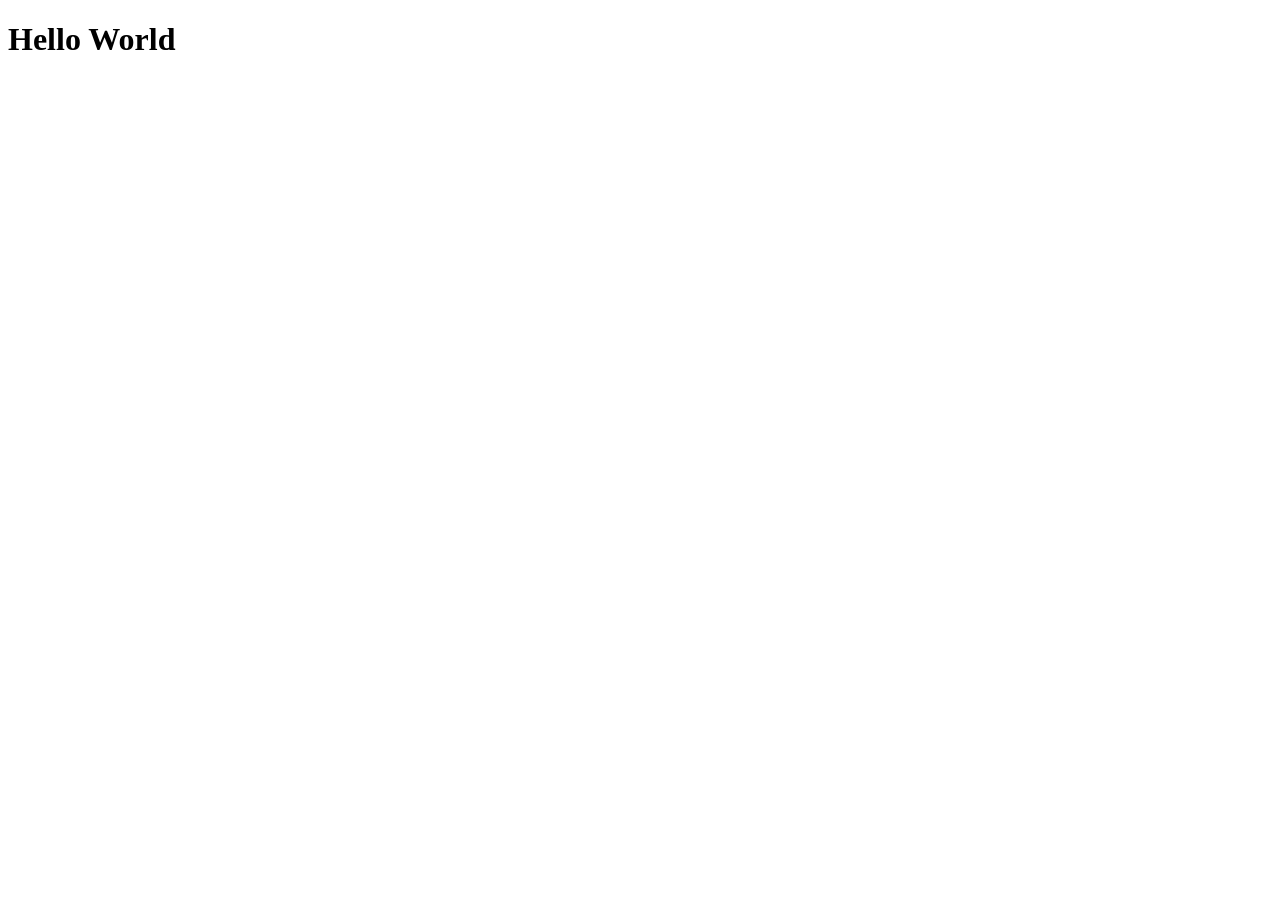
==== src/index.html @ 950a559a "Project Strcuture" ====
<!DOCTYPE html>
<html lang="en">
	<head>
		<meta charset="UTF-8" />
		<meta name="viewport" content="width=device-width, initial-scale=1.0" />
		<link rel="stylesheet" href="./style.css" />
		<title>TP INFOVIS</title>
	</head>
	<body>
		<h1>Hello World</h1>
	</body>
	<script src="./script.js" defer></script>
</html>
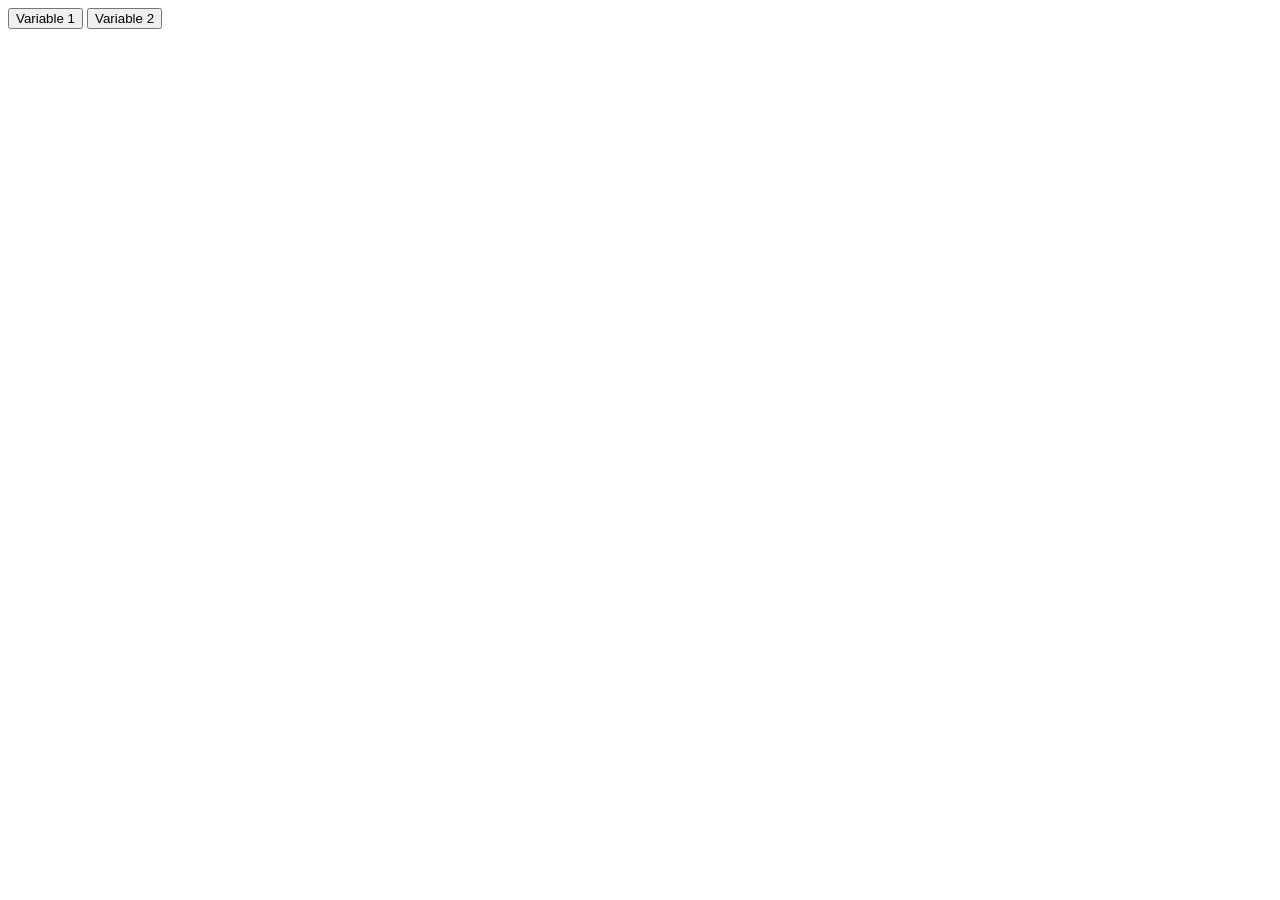
==== commit 59049d55: "data preparation for stacked bar chart" ====
--- a/src/index.html
+++ b/src/index.html
@@ -1,13 +1,99 @@
+<!-- Code from d3-graph-gallery.com -->
 <!DOCTYPE html>
-<html lang="en">
-	<head>
-		<meta charset="UTF-8" />
-		<meta name="viewport" content="width=device-width, initial-scale=1.0" />
-		<link rel="stylesheet" href="./style.css" />
-		<title>TP INFOVIS</title>
-	</head>
-	<body>
-		<h1>Hello World</h1>
-	</body>
-	<script src="./script.js" defer></script>
-</html>
+<meta charset="utf-8" />
+
+<!-- Load d3.js -->
+<script src="https://d3js.org/d3.v4.js"></script>
+
+<!-- Add 2 buttons -->
+<button onclick="update(data1)">Variable 1</button>
+<button onclick="update(data2)">Variable 2</button>
+
+<!-- Create a div where the graph will take place -->
+<div id="my_dataviz"></div>
+
+<script>
+	// create 2 data_set
+	var data1 = [
+		{ group: "A", value: 4 },
+		{ group: "Bddd", value: 16 },
+		{ group: "C", value: 8 },
+	];
+
+	var data2 = [
+		{ group: "A", value: 7 },
+		{ group: "B", value: 1 },
+		{ group: "C", value: 20 },
+		{ group: "D", value: 10 },
+	];
+
+	// set the dimensions and margins of the graph
+	var margin = { top: 30, right: 30, bottom: 70, left: 60 },
+		width = 460 - margin.left - margin.right,
+		height = 400 - margin.top - margin.bottom;
+
+	// append the svg object to the body of the page
+	var svg = d3
+		.select("#my_dataviz")
+		.append("svg")
+		.attr("width", width + margin.left + margin.right)
+		.attr("height", height + margin.top + margin.bottom)
+		.append("g")
+		.attr("transform", "translate(" + margin.left + "," + margin.top + ")");
+
+	// Initialize the X axis
+	var x = d3.scaleBand().range([0, width]).padding(0.2);
+	var xAxis = svg
+		.append("g")
+		.attr("transform", "translate(0," + height + ")");
+
+	// Initialize the Y axis
+	var y = d3.scaleLinear().range([height, 0]);
+	var yAxis = svg.append("g").attr("class", "myYaxis");
+
+	// A function that create / update the plot for a given variable:
+	function update(data) {
+		// Update the X axis
+		x.domain(
+			data.map(function (d) {
+				return d.group;
+			})
+		);
+		xAxis.call(d3.axisBottom(x));
+
+		// Update the Y axis
+		y.domain([
+			0,
+			d3.max(data, function (d) {
+				return d.value;
+			}),
+		]);
+		yAxis.transition().duration(1000).call(d3.axisLeft(y));
+
+		// Create the u variable
+		var u = svg.selectAll("rect").data(data);
+
+		u.enter()
+			.append("rect") // Add a new rect for each new elements
+			.merge(u) // get the already existing elements as well
+			.transition() // and apply changes to all of them
+			.duration(1000)
+			.attr("x", function (d) {
+				return x(d.group);
+			})
+			.attr("y", function (d) {
+				return y(d.value);
+			})
+			.attr("width", x.bandwidth())
+			.attr("height", function (d) {
+				return height - y(d.value);
+			})
+			.attr("fill", "#69b3a2");
+
+		// If less group in the new dataset, I delete the ones not in use anymore
+		u.exit().remove();
+	}
+
+	// Initialize the plot with the first dataset
+	update(data1);
+</script>
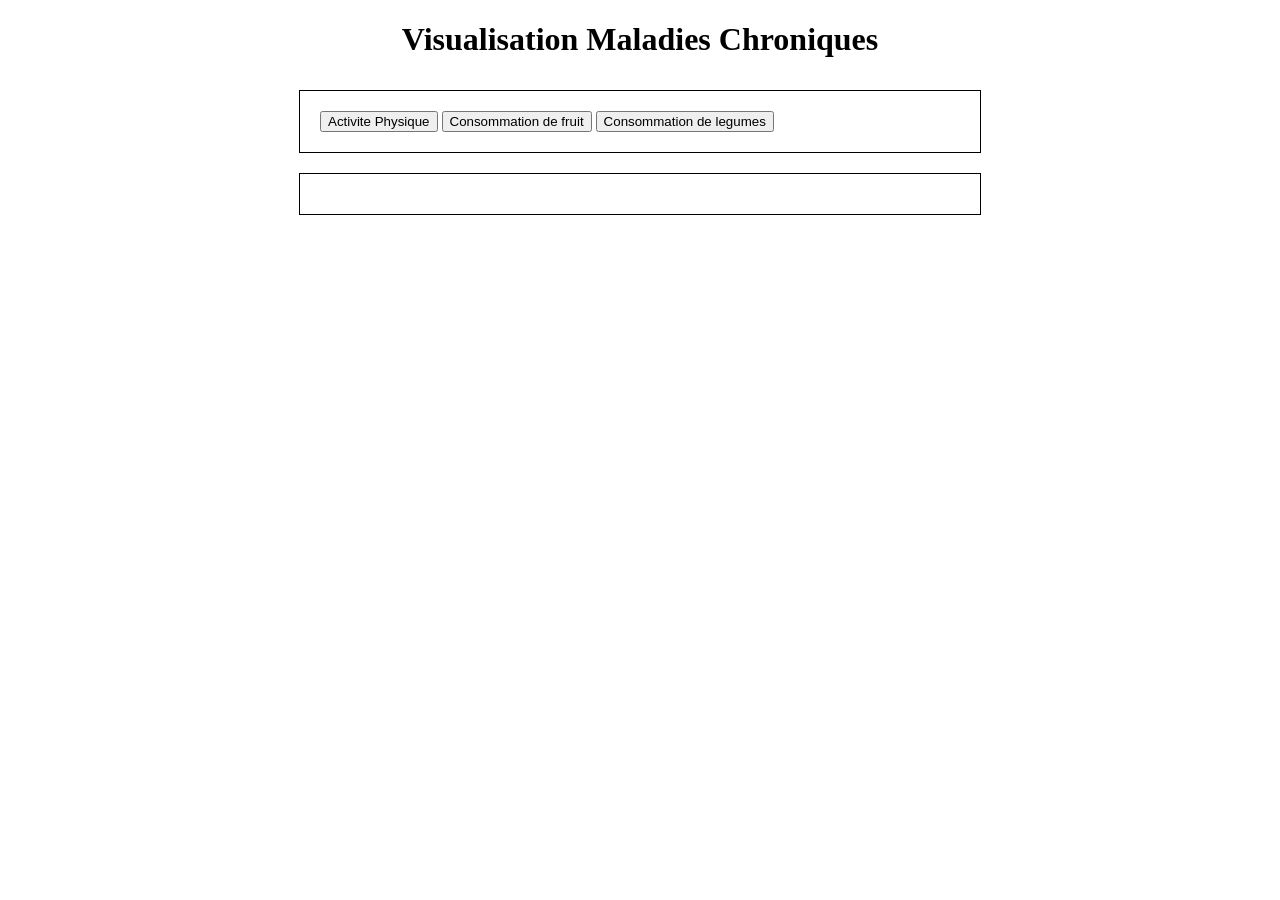
==== commit 7b22db25: "add first stacked bar chart" ====
--- a/src/index.html
+++ b/src/index.html
@@ -1,99 +1,46 @@
-<!-- Code from d3-graph-gallery.com -->
 <!DOCTYPE html>
-<meta charset="utf-8" />
+<html lang="en">
+	<head>
+		<meta charset="UTF-8" />
+		<title>Projet InfoVis</title>
+		<script src="https://d3js.org/d3.v6.js"></script>
+		<script src="./script.js"></script>
+		<style>
+			#container {
+				display: flex;
+				flex-direction: column;
+				align-items: center;
+				margin: 0;
+			}
 
-<!-- Load d3.js -->
-<script src="https://d3js.org/d3.v4.js"></script>
+			#barchart-container,
+			#pie-container {
+				padding: 20px;
+				border: 1px solid black;
+				margin: 10px;
+				width: 50vw;
+			}
 
-<!-- Add 2 buttons -->
-<button onclick="update(data1)">Variable 1</button>
-<button onclick="update(data2)">Variable 2</button>
+			#my_dataviz {
+				text-align: center;
+			}
+		</style>
+	</head>
 
-<!-- Create a div where the graph will take place -->
-<div id="my_dataviz"></div>
-
-<script>
-	// create 2 data_set
-	var data1 = [
-		{ group: "A", value: 4 },
-		{ group: "Bddd", value: 16 },
-		{ group: "C", value: 8 },
-	];
-
-	var data2 = [
-		{ group: "A", value: 7 },
-		{ group: "B", value: 1 },
-		{ group: "C", value: 20 },
-		{ group: "D", value: 10 },
-	];
-
-	// set the dimensions and margins of the graph
-	var margin = { top: 30, right: 30, bottom: 70, left: 60 },
-		width = 460 - margin.left - margin.right,
-		height = 400 - margin.top - margin.bottom;
-
-	// append the svg object to the body of the page
-	var svg = d3
-		.select("#my_dataviz")
-		.append("svg")
-		.attr("width", width + margin.left + margin.right)
-		.attr("height", height + margin.top + margin.bottom)
-		.append("g")
-		.attr("transform", "translate(" + margin.left + "," + margin.top + ")");
-
-	// Initialize the X axis
-	var x = d3.scaleBand().range([0, width]).padding(0.2);
-	var xAxis = svg
-		.append("g")
-		.attr("transform", "translate(0," + height + ")");
-
-	// Initialize the Y axis
-	var y = d3.scaleLinear().range([height, 0]);
-	var yAxis = svg.append("g").attr("class", "myYaxis");
-
-	// A function that create / update the plot for a given variable:
-	function update(data) {
-		// Update the X axis
-		x.domain(
-			data.map(function (d) {
-				return d.group;
-			})
-		);
-		xAxis.call(d3.axisBottom(x));
-
-		// Update the Y axis
-		y.domain([
-			0,
-			d3.max(data, function (d) {
-				return d.value;
-			}),
-		]);
-		yAxis.transition().duration(1000).call(d3.axisLeft(y));
-
-		// Create the u variable
-		var u = svg.selectAll("rect").data(data);
-
-		u.enter()
-			.append("rect") // Add a new rect for each new elements
-			.merge(u) // get the already existing elements as well
-			.transition() // and apply changes to all of them
-			.duration(1000)
-			.attr("x", function (d) {
-				return x(d.group);
-			})
-			.attr("y", function (d) {
-				return y(d.value);
-			})
-			.attr("width", x.bandwidth())
-			.attr("height", function (d) {
-				return height - y(d.value);
-			})
-			.attr("fill", "#69b3a2");
-
-		// If less group in the new dataset, I delete the ones not in use anymore
-		u.exit().remove();
-	}
-
-	// Initialize the plot with the first dataset
-	update(data1);
-</script>
+	<body onload="main()">
+		<h1 style="text-align: center">Visualisation Maladies Chroniques</h1>
+		<div id="container">
+			<div id="barchart-container">
+				<div id="my_dataviz"></div>
+				<div id="my_buttons">
+					<button id="button1">Activite Physique</button>
+					<button id="button2">Consommation de fruit</button>
+					<button id="button3">Consommation de legumes</button>
+				</div>
+			</div>
+			<div id="pie-container">
+				<div id="piediv"></div>
+			</div>
+		</div>
+	</body>
+</html>
